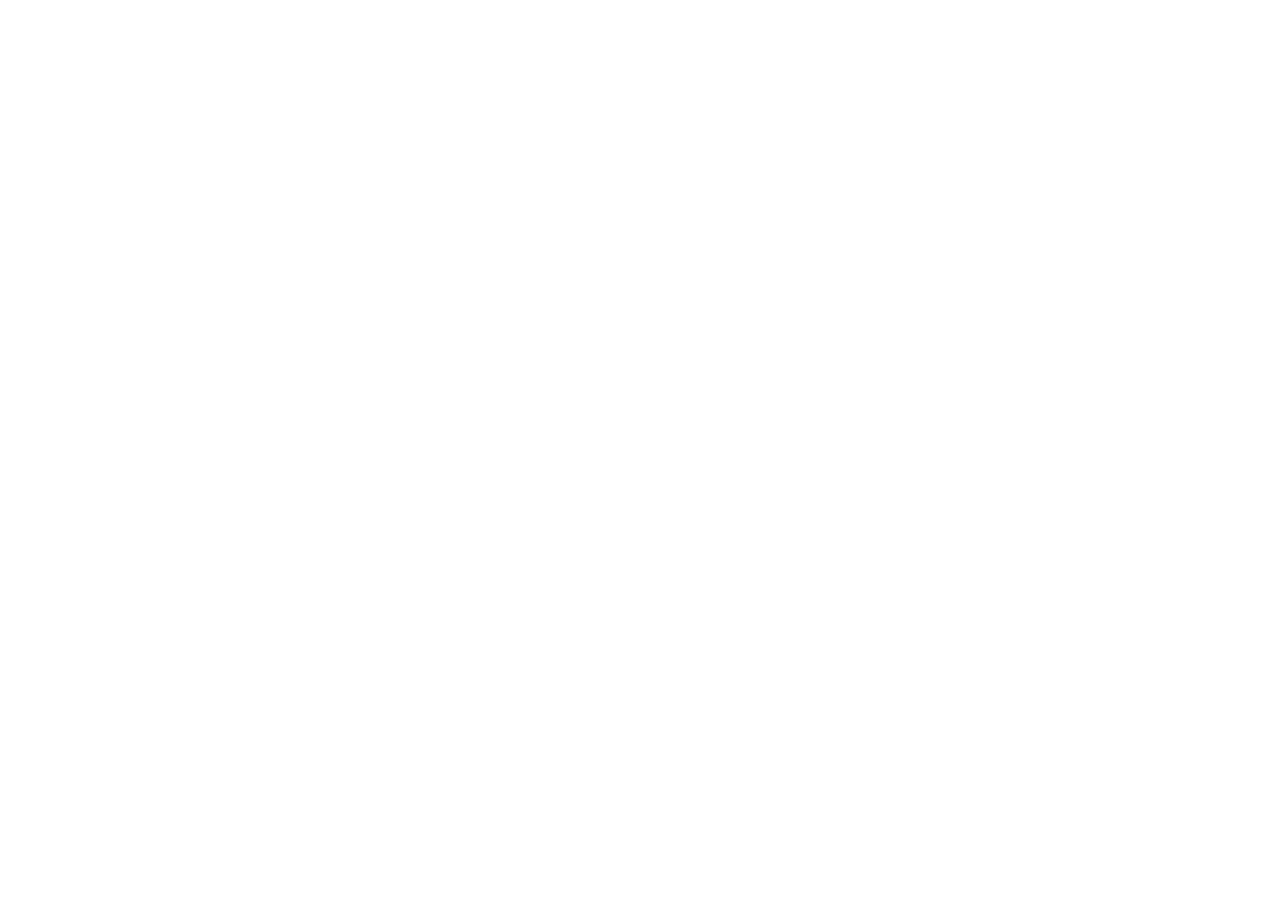
==== index.html @ 40163b00 "working gon all pages" ====
<!DOCTYPE html>
<html lang="en">
<head>
    <meta charset="UTF-8">
    <meta name="viewport" content="width=device-width, initial-scale=1.0">
    <meta http-equiv="X-UA-Compatible" content="ie=edge">
    <link rel="stylesheet" href="https://stackpath.bootstrapcdn.com/bootstrap/4.4.1/css/bootstrap.min.css" integrity="sha384-Vkoo8x4CGsO3+Hhxv8T/Q5PaXtkKtu6ug5TOeNV6gBiFeWPGFN9MuhOf23Q9Ifjh" crossorigin="anonymous">
    <title>Document</title>
</head>
<body>
    
</body>
</html>
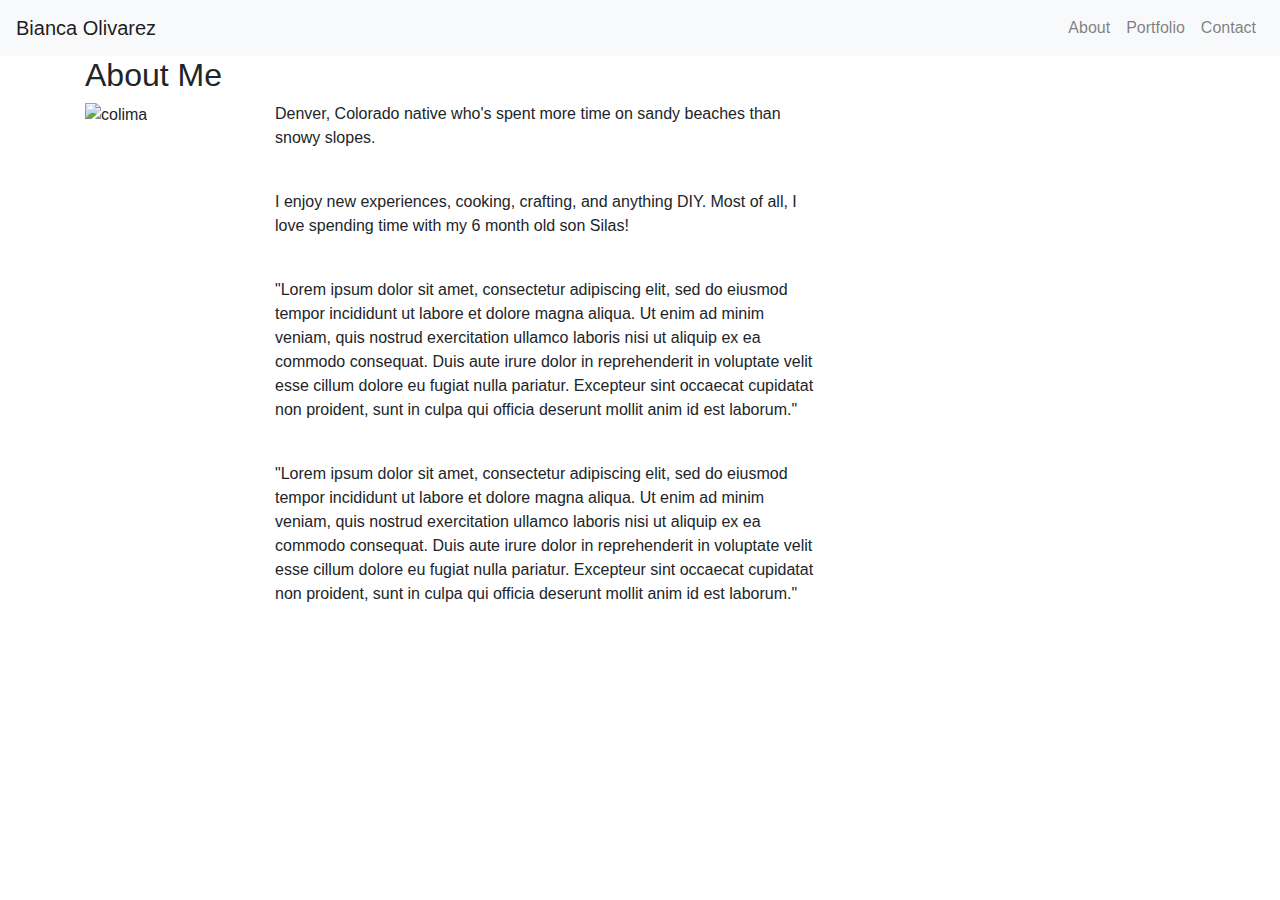
==== commit b10d6e29: "completely started over" ====
--- a/index.html
+++ b/index.html
@@ -4,10 +4,55 @@
     <meta charset="UTF-8">
     <meta name="viewport" content="width=device-width, initial-scale=1.0">
     <meta http-equiv="X-UA-Compatible" content="ie=edge">
+    <title>About Me</title>
     <link rel="stylesheet" href="https://stackpath.bootstrapcdn.com/bootstrap/4.4.1/css/bootstrap.min.css" integrity="sha384-Vkoo8x4CGsO3+Hhxv8T/Q5PaXtkKtu6ug5TOeNV6gBiFeWPGFN9MuhOf23Q9Ifjh" crossorigin="anonymous">
-    <title>Document</title>
+
 </head>
 <body>
+    <nav class="navbar navbar-expand-lg navbar-light bg-light">
+        <a class="navbar-brand">Bianca Olivarez</a>
+        <button class="navbar-toggler" type="button" data-toggle="collapse" data-target="#navbarSupportedContent" aria-controls="navbarSupportedContent" aria-expanded="false" aria-label="Toggle navigation">
+          <span class="navbar-toggler-icon"></span>
+        </button>
+      
+        <div class="collapse navbar-collapse" id="navbarSupportedContent">
+          <ul class="navbar-nav ml-auto">
+              <a class="nav-link" href="#">About</a>
+              <a class="nav-link" href="#">Portfolio</a>
+              <a class="nav-link" href="#">Contact</a>
+          </ul>
+        </div>
+    </nav>  
+
+    
+    <div class="container">
+        <div class="row">
+            <div class="col-sm-8">
+                <div class="page-header">
+                    <h2>About Me</h2>
+                </div>
+                <div class="row">
+                  <div class="col-sm-3"> 
+                    <img src="#" class="profile image" alt="colima">
+                  </div>
+                  <div class="col-sm-9">
+                      <div class="text">
+                        <p>Denver, Colorado native who's spent more time on sandy beaches than snowy slopes.</p>
+                        <br>
+                        <p>I enjoy new experiences, cooking, crafting, and anything DIY. Most of all, I love spending time with my 6 month old son Silas!</p>
+                        <br>
+                        <p>"Lorem ipsum dolor sit amet, consectetur adipiscing elit, sed do eiusmod tempor incididunt ut labore et dolore magna aliqua. Ut enim ad minim veniam, quis nostrud exercitation ullamco laboris nisi ut aliquip ex ea commodo consequat. Duis aute irure dolor in reprehenderit in voluptate velit esse cillum dolore eu fugiat nulla pariatur. Excepteur sint occaecat cupidatat non proident, sunt in culpa qui officia deserunt mollit anim id est laborum."</p>
+                        <br>
+                        <p>"Lorem ipsum dolor sit amet, consectetur adipiscing elit, sed do eiusmod tempor incididunt ut labore et dolore magna aliqua. Ut enim ad minim veniam, quis nostrud exercitation ullamco laboris nisi ut aliquip ex ea commodo consequat. Duis aute irure dolor in reprehenderit in voluptate velit esse cillum dolore eu fugiat nulla pariatur. Excepteur sint occaecat cupidatat non proident, sunt in culpa qui officia deserunt mollit anim id est laborum."</p>
+                      </div>
+                  </div>
+                </div>
+            </div>
+            <div class="col-sm-4">
+                
+            </div>
+        </div>        
+    </div>
     
 </body>
 </html>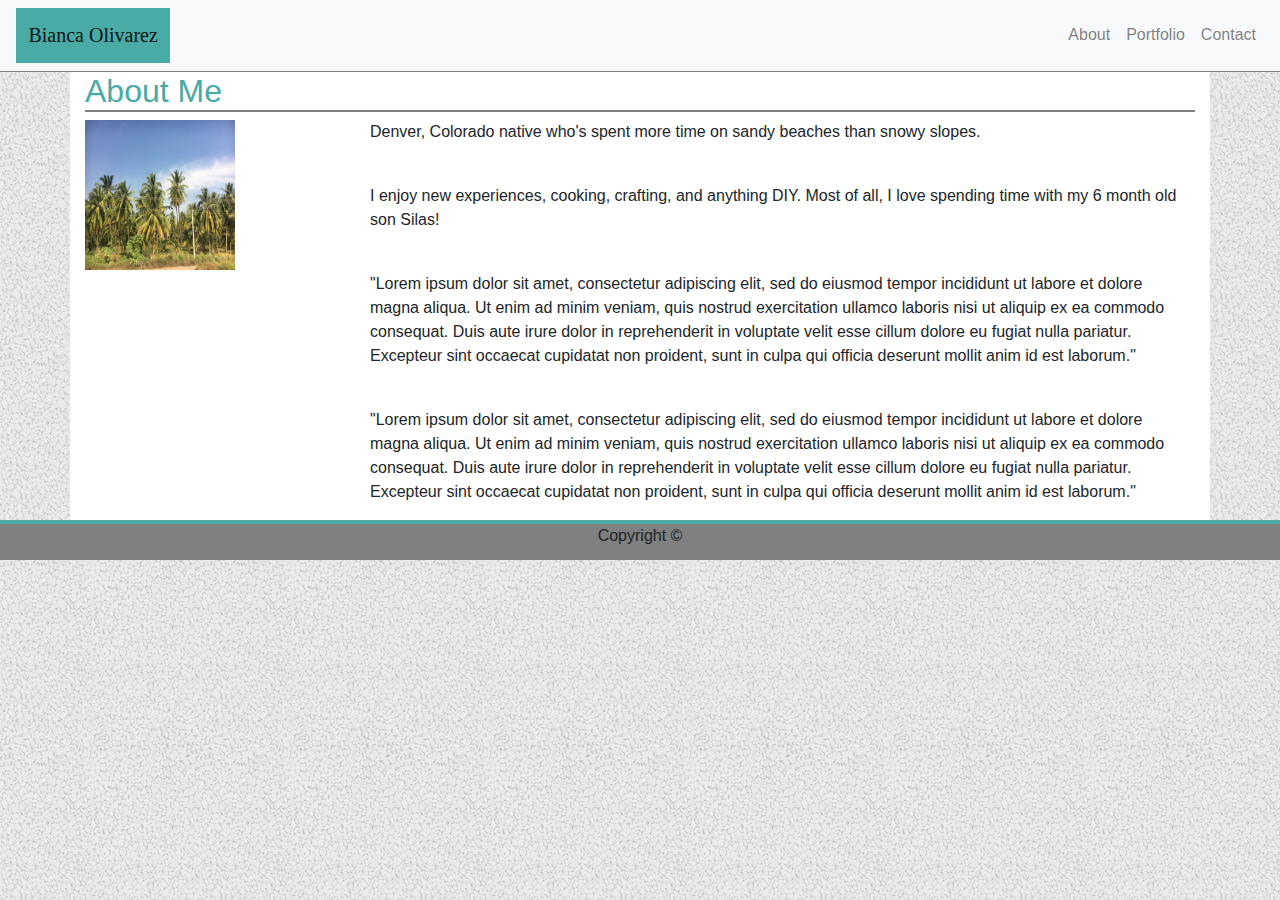
==== commit 8b26ec74: "worked on styling and responsiveness" ====
--- a/index.html
+++ b/index.html
@@ -6,7 +6,7 @@
     <meta http-equiv="X-UA-Compatible" content="ie=edge">
     <title>About Me</title>
     <link rel="stylesheet" href="https://stackpath.bootstrapcdn.com/bootstrap/4.4.1/css/bootstrap.min.css" integrity="sha384-Vkoo8x4CGsO3+Hhxv8T/Q5PaXtkKtu6ug5TOeNV6gBiFeWPGFN9MuhOf23Q9Ifjh" crossorigin="anonymous">
-
+    <link rel="stylesheet" href="bootstrap.css">
 </head>
 <body>
     <nav class="navbar navbar-expand-lg navbar-light bg-light">
@@ -17,42 +17,38 @@
       
         <div class="collapse navbar-collapse" id="navbarSupportedContent">
           <ul class="navbar-nav ml-auto">
-              <a class="nav-link" href="#">About</a>
-              <a class="nav-link" href="#">Portfolio</a>
-              <a class="nav-link" href="#">Contact</a>
+              <a class="nav-link" href="index.html">About</a>
+              <a class="nav-link" href="portfolio.html">Portfolio</a>
+              <a class="nav-link" href="contact.html">Contact</a>
           </ul>
         </div>
     </nav>  
 
     
     <div class="container">
-        <div class="row">
-            <div class="col-sm-8">
-                <div class="page-header">
-                    <h2>About Me</h2>
-                </div>
-                <div class="row">
-                  <div class="col-sm-3"> 
-                    <img src="#" class="profile image" alt="colima">
-                  </div>
-                  <div class="col-sm-9">
-                      <div class="text">
-                        <p>Denver, Colorado native who's spent more time on sandy beaches than snowy slopes.</p>
-                        <br>
-                        <p>I enjoy new experiences, cooking, crafting, and anything DIY. Most of all, I love spending time with my 6 month old son Silas!</p>
-                        <br>
-                        <p>"Lorem ipsum dolor sit amet, consectetur adipiscing elit, sed do eiusmod tempor incididunt ut labore et dolore magna aliqua. Ut enim ad minim veniam, quis nostrud exercitation ullamco laboris nisi ut aliquip ex ea commodo consequat. Duis aute irure dolor in reprehenderit in voluptate velit esse cillum dolore eu fugiat nulla pariatur. Excepteur sint occaecat cupidatat non proident, sunt in culpa qui officia deserunt mollit anim id est laborum."</p>
-                        <br>
-                        <p>"Lorem ipsum dolor sit amet, consectetur adipiscing elit, sed do eiusmod tempor incididunt ut labore et dolore magna aliqua. Ut enim ad minim veniam, quis nostrud exercitation ullamco laboris nisi ut aliquip ex ea commodo consequat. Duis aute irure dolor in reprehenderit in voluptate velit esse cillum dolore eu fugiat nulla pariatur. Excepteur sint occaecat cupidatat non proident, sunt in culpa qui officia deserunt mollit anim id est laborum."</p>
-                      </div>
-                  </div>
-                </div>
+      <h2>About Me</h2>
+      <div class="row">
+        <div class="col-sm-3"> 
+          <img src="images/colima.jpeg" height="150px" width="150px" class="profile image" alt="colima">
+        </div>
+        <div class="col-sm-9">
+            <div class="text">
+              <p>Denver, Colorado native who's spent more time on sandy beaches than snowy slopes.</p>
+              <br>
+              <p>I enjoy new experiences, cooking, crafting, and anything DIY. Most of all, I love spending time with my 6 month old son Silas!</p>
+              <br>
+              <p>"Lorem ipsum dolor sit amet, consectetur adipiscing elit, sed do eiusmod tempor incididunt ut labore et dolore magna aliqua. Ut enim ad minim veniam, quis nostrud exercitation ullamco laboris nisi ut aliquip ex ea commodo consequat. Duis aute irure dolor in reprehenderit in voluptate velit esse cillum dolore eu fugiat nulla pariatur. Excepteur sint occaecat cupidatat non proident, sunt in culpa qui officia deserunt mollit anim id est laborum."</p>
+              <br>
+              <p>"Lorem ipsum dolor sit amet, consectetur adipiscing elit, sed do eiusmod tempor incididunt ut labore et dolore magna aliqua. Ut enim ad minim veniam, quis nostrud exercitation ullamco laboris nisi ut aliquip ex ea commodo consequat. Duis aute irure dolor in reprehenderit in voluptate velit esse cillum dolore eu fugiat nulla pariatur. Excepteur sint occaecat cupidatat non proident, sunt in culpa qui officia deserunt mollit anim id est laborum."</p>
             </div>
-            <div class="col-sm-4">
-                
-            </div>
-        </div>        
+        </div>
+      </div>  
     </div>
     
+    <footer>
+      <div class="fixed">
+        <p class="footer">Copyright &copy</p>
+      </div>
+    </footer>
 </body>
 </html>